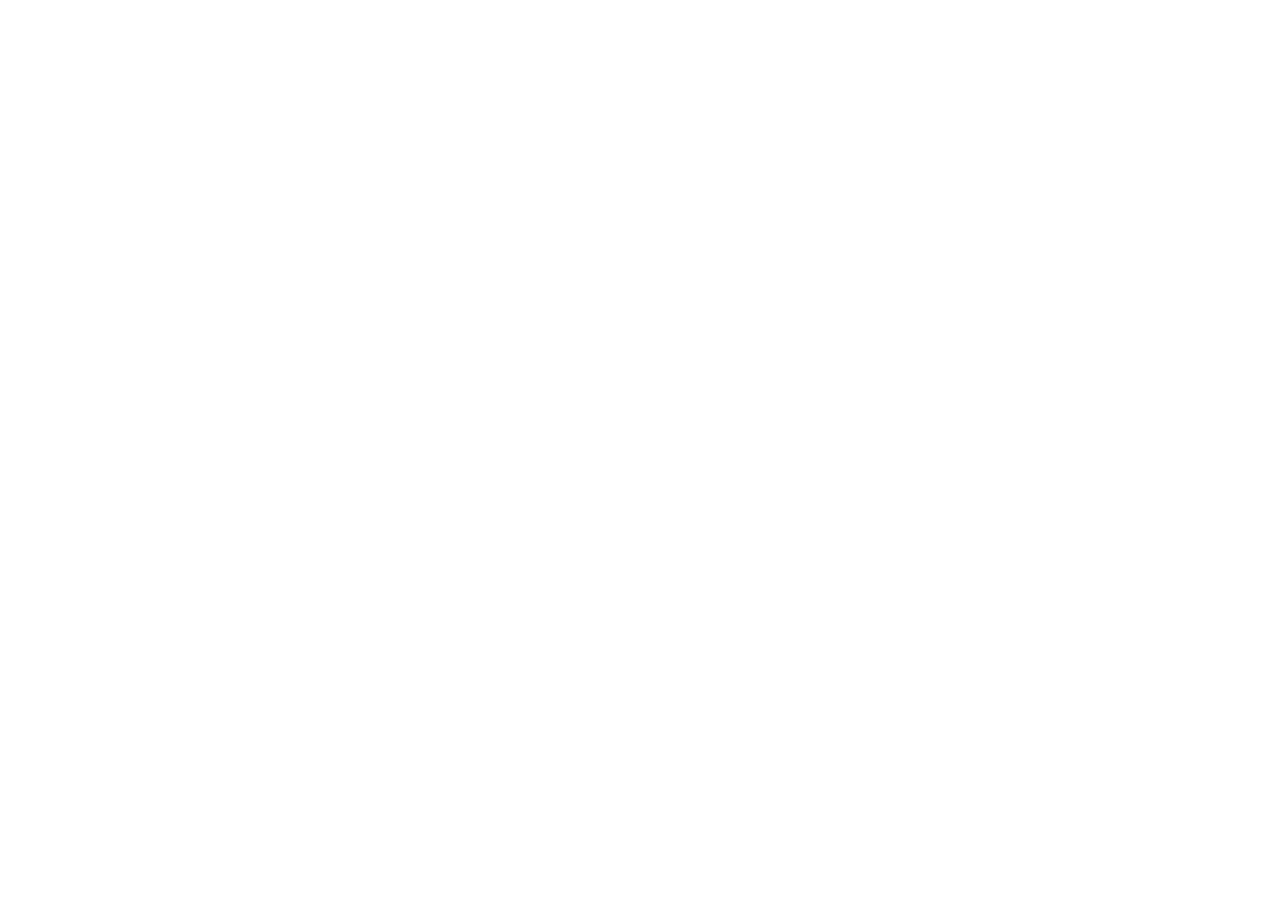
==== 06_SampleComponents/index.html @ 17a13ee5 "initial SampleComponents" ====
<!DOCTYPE html>
<html lang="en">
	<head>
		<title>Hello</title>
		<link rel="stylesheet" href="css/bootstrap.css">
		<meta name="viewport" content="width=device-width, initial-scale=1">
        <link rel="stylesheet" href="css/main.css">
	</head>

	<body>
    
    	
		<div class="container">
        
        	<div class="row">
			</div>
	
		<script type="text/javascript"
			src="libs/jquery-2.1.1.js"></script>
		<script type="text/javascript"
			src="libs/bootstrap.js"></script>
	</body>
</html>
---- 06_SampleComponents/css/main.css ----
body {
  padding-top: 75px;
}
.starter-template {
  padding: 40px 15px;
  text-align: center;
}
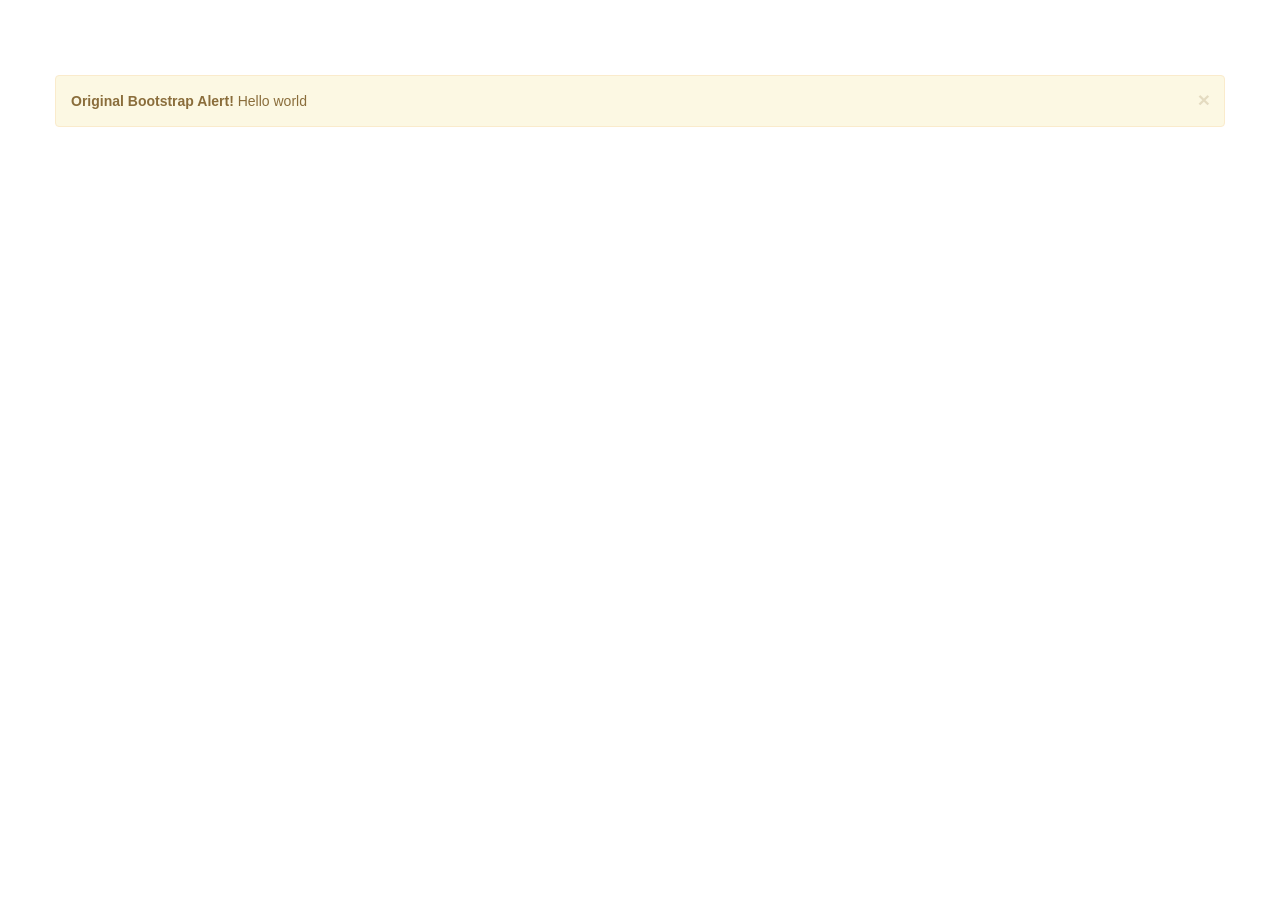
==== commit 8afc597c: "original alert" ====
--- a/06_SampleComponents/index.html
+++ b/06_SampleComponents/index.html
@@ -13,6 +13,10 @@
 		<div class="container">
         
         	<div class="row">
+            	<div class="alert alert-warning alert-dismissible fade in" role="alert">
+					<button type="button" class="close" data-dismiss="alert" aria-label="Close"><span aria-hidden="true">&times;</span></button>
+					<strong>Original Bootstrap Alert!</strong> Hello world
+				</div>	
 			</div>
 	
 		<script type="text/javascript"
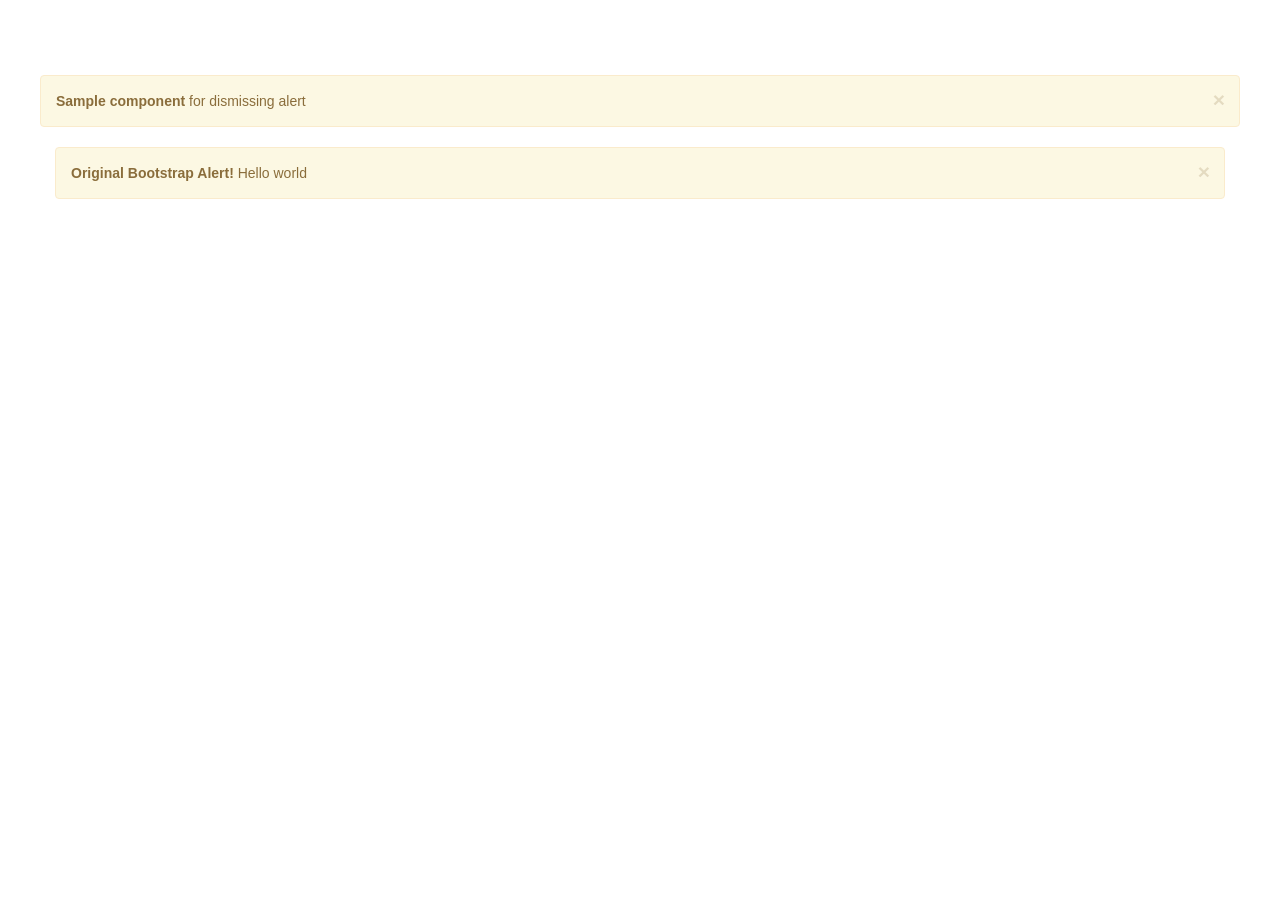
==== commit 5df6b45a: "event catching" ====
--- a/06_SampleComponents/index.html
+++ b/06_SampleComponents/index.html
@@ -13,15 +13,20 @@
 		<div class="container">
         
         	<div class="row">
+            	<div class="row">
+ 				<div class="alert alert-warning alert-dismissible fade in" role="alert">
+					<button type="button" class="close" data-dismiss-sample="alert" aria-label="Close"><span aria-hidden="true">&times;</span></button>
+					<strong>Sample component</strong> for dismissing alert
+				</div>			
+			</div>
             	<div class="alert alert-warning alert-dismissible fade in" role="alert">
 					<button type="button" class="close" data-dismiss="alert" aria-label="Close"><span aria-hidden="true">&times;</span></button>
 					<strong>Original Bootstrap Alert!</strong> Hello world
 				</div>	
 			</div>
 	
-		<script type="text/javascript"
-			src="libs/jquery-2.1.1.js"></script>
-		<script type="text/javascript"
-			src="libs/bootstrap.js"></script>
+		<script type="text/javascript" src="libs/jquery-2.1.1.js"></script>
+		<script type="text/javascript" src="libs/bootstrap.js"></script>
+        <script type="text/javascript" src="scripts/dismissAlert.js"></script>
 	</body>
 </html>
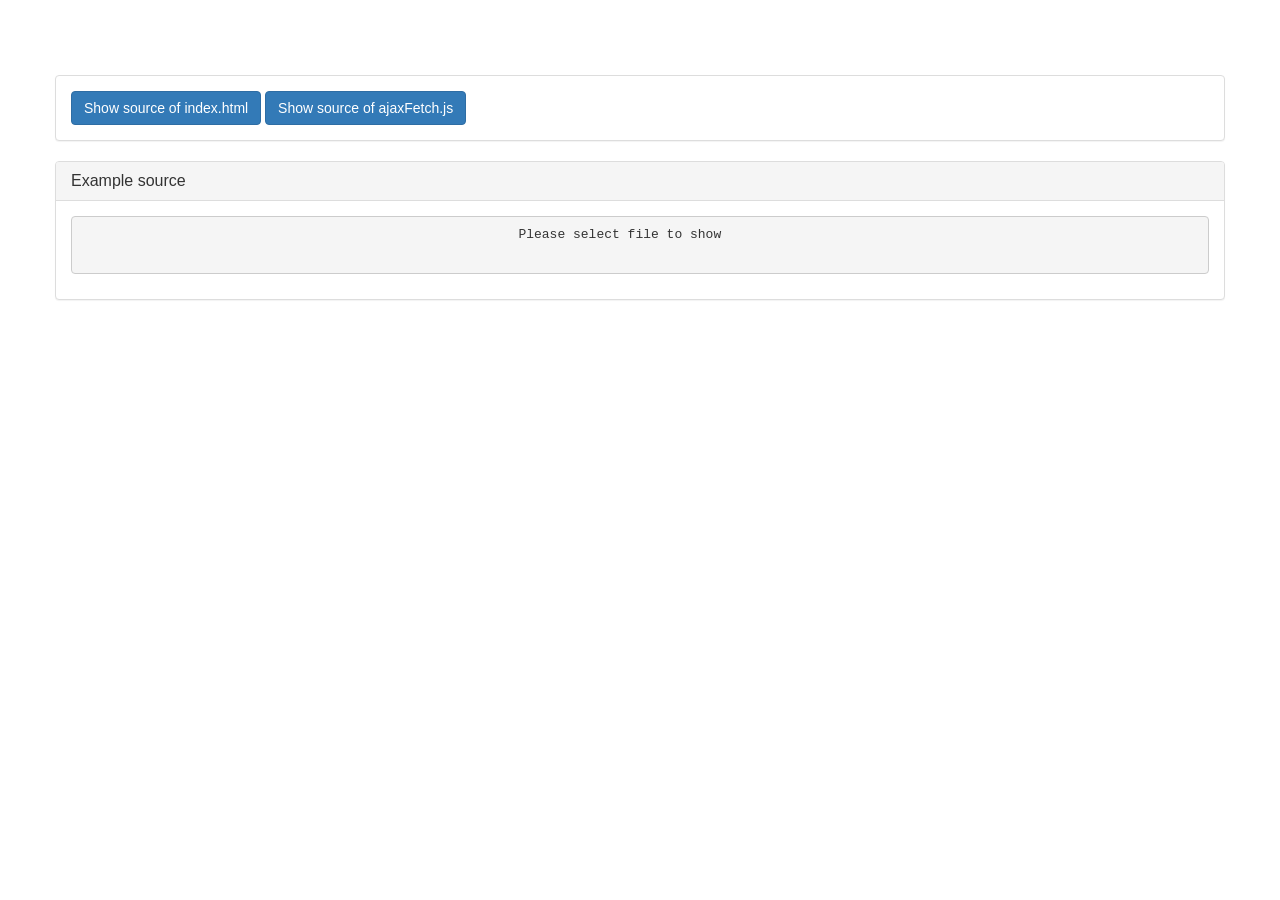
==== commit 57b522f4: "fetching data example" ====
--- a/06_SampleComponents/index.html
+++ b/06_SampleComponents/index.html
@@ -13,17 +13,32 @@
 		<div class="container">
         
         	<div class="row">
-            	<div class="row">
- 				<div class="alert alert-warning alert-dismissible fade in" role="alert">
-					<button type="button" class="close" data-dismiss-sample="alert" aria-label="Close"><span aria-hidden="true">&times;</span></button>
-					<strong>Sample component</strong> for dismissing alert
-				</div>			
+				<div class="panel panel-default">
+    				<div class="panel-body">
+    					<button type="button" class="btn btn-primary"data-ajax-fetch="index.html" data-target="#exampleSource">
+    						Show source of index.html	
+    					</button>
+    					<button type="button" class="btn btn-primary"data-ajax-fetch="scripts/ajaxFetch.js" data-target="#exampleSource">
+    						Show source of ajaxFetch.js
+    					</button>
+    					
+    				</div>
+           
+        		</div>
 			</div>
-            	<div class="alert alert-warning alert-dismissible fade in" role="alert">
-					<button type="button" class="close" data-dismiss="alert" aria-label="Close"><span aria-hidden="true">&times;</span></button>
-					<strong>Original Bootstrap Alert!</strong> Hello world
-				</div>	
-			</div>
+            <div class="row">
+            	<div class="panel panel-default">
+					<div class="panel-heading">
+						<h3 class="panel-title">Example source</h3>
+					</div>
+					<div class="panel-body">
+						<pre id="exampleSource">
+							Please select file to show
+						</pre>
+					</div>
+ 				</div>			
+            </div>
+        </div>
 	
 		<script type="text/javascript" src="libs/jquery-2.1.1.js"></script>
 		<script type="text/javascript" src="libs/bootstrap.js"></script>
